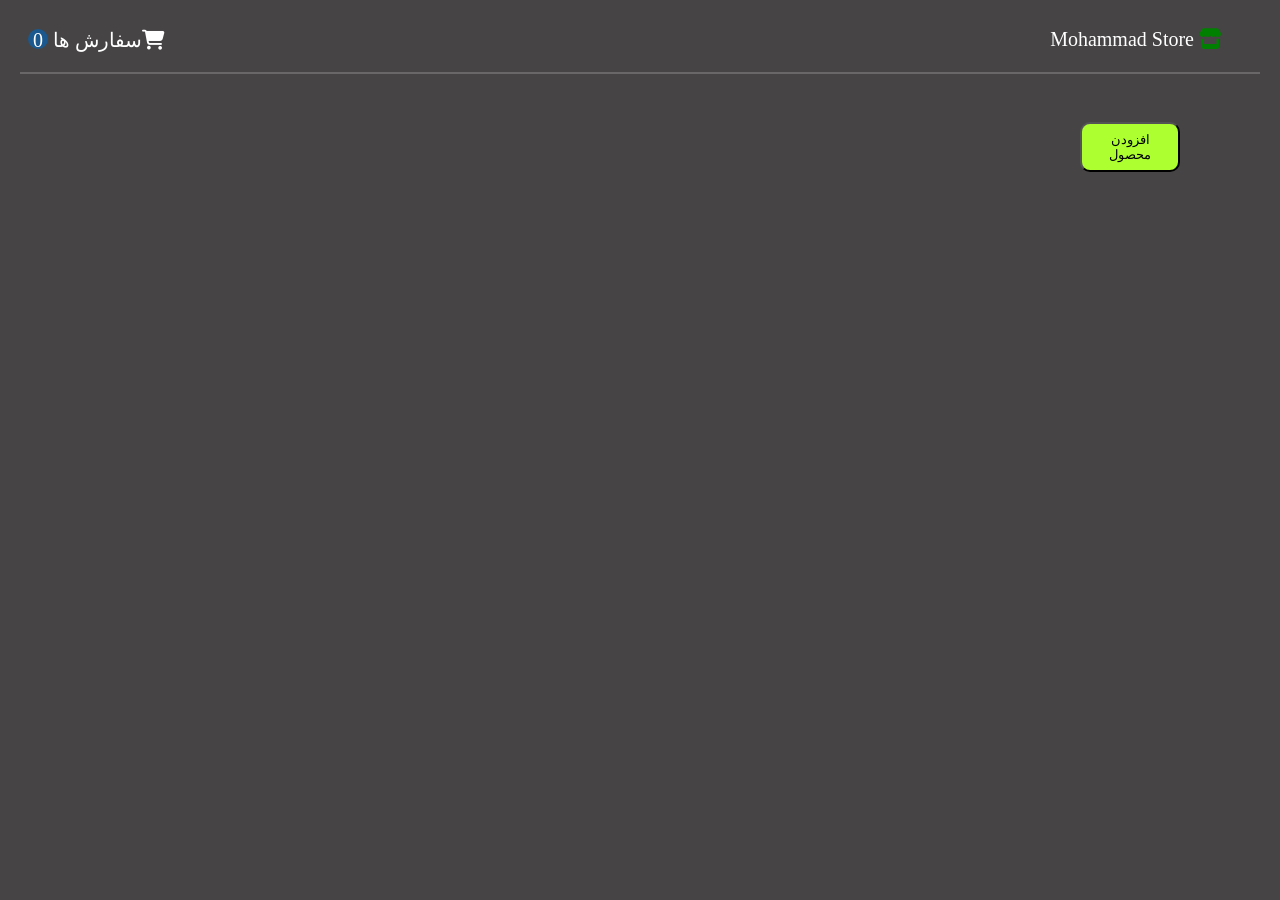
==== admin/index.html @ 2b9dec2f "LastUpdate" ====
<!DOCTYPE html>
<html lang="en">

<head>
    <meta charset="UTF-8">
    <meta name="viewport" content="width=device-width, initial-scale=1.0">
    <link rel="stylesheet" href="https://cdnjs.cloudflare.com/ajax/libs/font-awesome/6.7.2/css/all.min.css">
    <link rel="stylesheet" href="./style.css">
    <script src="./script.js" defer></script>
    <title>adminPage</title>
</head>

<body>
    <header>
        <a href="../index.html"> <span class="headerName">
                Mohammad Store <i class="fa-solid fa-store"></i>
            </span></a>
        <span class="headerSell"><a href="#basket" name="basket2">
                <span class="circle">0</span> سفارش ها<i class="fas fa-cart-shopping"></i>
        </span></a>
    </header>
    <hr>
    <br>
    <div class="products">
        <div class="btnContainer">
            <button class="btn">افزودن محصول</button>
        </div>
    </div>
    <a href="#basket2" name="basket">
    <div class="sefareshContainer">
        
    </div></a>
</body>

</html>
---- admin/style.css ----
body {
    background-color: rgb(70, 68, 68);
}

header {
    color: white;
    width: 100%;
    height: 50px;
}

.fa-store {
    color: green;
}

.headerName {
    float: right;
    margin: 20px;
    font-size: 20px;
}

.headerSell {
    float: left;
    font-size: 20px;
    margin: 20px;
}

i {
    margin-right: 30px;
}

.circle {
    display: inline-block;
    width: 20px;
    height: 20px;
    border-radius: 100%;
    background-color: rgba(2, 100, 186, 0.636);
    text-align: center;
}

hr {
    margin: 0 auto;
    width: 98%;
    border: 1px solid rgb(105, 103, 103);
}

a {
    text-decoration: none;
    color: white;
}

.search {
    width: 100%;
    background-color: rgb(70, 68, 68);
    border-radius: 20px;
    border: 1px solid rgb(105, 103, 103);
    color: white;
    height: 30px;
    margin-top: 30px;
    text-align: right;
}

.search::placeholder {
    color: rgb(105, 103, 103);
    text-align: right;
}

.searchBox {
    margin: 0 auto;
    width: 80%;
}

.products {
    width: 80vw;
    height: 600px;
    overflow-y: scroll;
    margin-top: 30px;
    margin-bottom: 30px
}

.sabt {
    width: 100%;
    height: 30px;
    border-radius: 20px;
    background-color: greenyellow;
    font-size: 20px;
    color: rgb(1, 78, 1);
    margin-top: 10px;
    margin-bottom: 10px;
    cursor: pointer;
}

.productTable {
    width: 280px;
    height: 280px;
    margin-right: 2%;
    margin-left: 2%;
    border: 1px solid rgb(105, 103, 103);
    border-radius: 20px;
    margin: 10px;
    float: right;
    text-align: center;
    color: white;
}

.productPicture {
    width: 100px;
    height: 100px;
    margin: 10px;
    border-radius: 20px;
    border: 3px solid rgb(105, 103, 103);
}

.karbord {
    font-size: small;
    color: rgb(174, 165, 165);
}

.btn {
    width: 100px;
    height: 50px;
    background-color: greenyellow;
    border-radius: 10px;
    cursor: pointer;
    color: black;
    text-align: center;
    position: absolute;
    right: 100px;
}

.img {
    width: 350px;
    height: 400px;
    border-radius: 10px;
    margin-top: 20px;
}

.secondtedad {
    margin-top: 20px;
    color: white;
    margin-right: 10px;
    margin-left: 10px;
}

.sefaresh {
    width: 450px;
    height: 500px;
    overflow-y: scroll;
    margin-right: 2%;
    margin-left: 2%;
    border: 1px solid rgb(105, 103, 103);
    border-radius: 20px;
    margin: 10px;
    float: right;
    text-align: center;
    color: white;
}

.productName,
.p {
    float: right;
    color: white;
    margin-right: 20px;
}
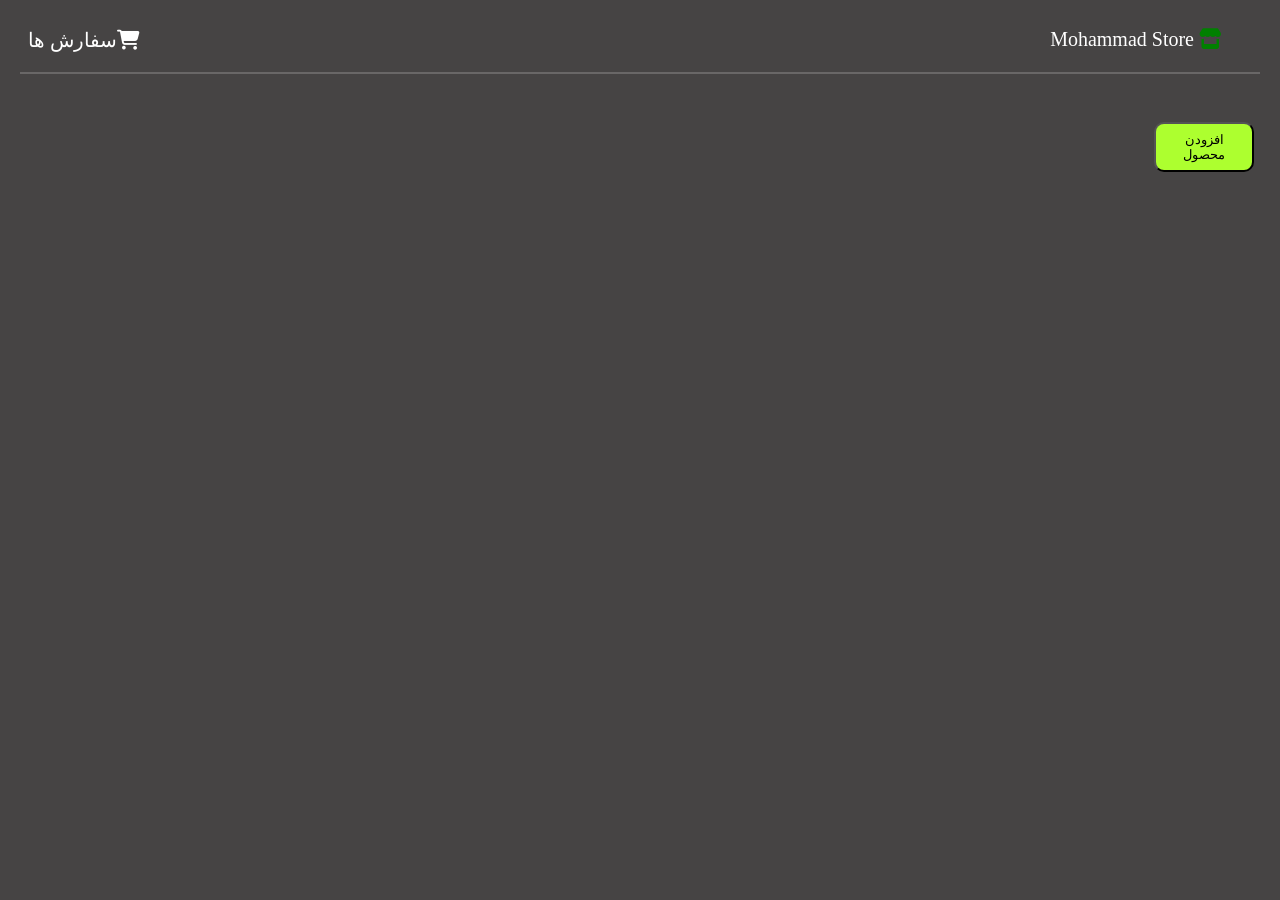
==== commit 10082569: "LastUpdate" ====
--- a/admin/index.html
+++ b/admin/index.html
@@ -16,20 +16,24 @@
                 Mohammad Store <i class="fa-solid fa-store"></i>
             </span></a>
         <span class="headerSell"><a href="#basket" name="basket2">
-                <span class="circle">0</span> سفارش ها<i class="fas fa-cart-shopping"></i>
+                 سفارش ها<i class="fas fa-cart-shopping"></i>
         </span></a>
     </header>
     <hr>
     <br>
-    <div class="products">
-        <div class="btnContainer">
-            <button class="btn">افزودن محصول</button>
+    <div class="body">
+        <div class="products">
+            <div class="btnContainer">
+                <button class="btn">افزودن محصول</button>
+            </div>
         </div>
+        <a href="#basket2" name="basket">
+            <div class="sefareshContainer">
+
+            </div>
+        </a>
     </div>
-    <a href="#basket2" name="basket">
-    <div class="sefareshContainer">
-        
-    </div></a>
+
 </body>
 
 </html>
--- a/admin/style.css
+++ b/admin/style.css
@@ -26,15 +26,6 @@
 
 i {
     margin-right: 30px;
-}
-
-.circle {
-    display: inline-block;
-    width: 20px;
-    height: 20px;
-    border-radius: 100%;
-    background-color: rgba(2, 100, 186, 0.636);
-    text-align: center;
 }
 
 hr {
@@ -124,7 +115,7 @@
     color: black;
     text-align: center;
     position: absolute;
-    right: 100px;
+    right: 2%;
 }
 
 .img {
@@ -160,4 +151,45 @@
     float: right;
     color: white;
     margin-right: 20px;
+}
+
+form {
+    display: flex;
+    flex-direction: column;
+    margin: 0 auto;
+    width: 330px;
+    height: 600px;
+    text-align: right;
+    padding-right: 20px;
+    margin-top: 50px;
+}
+
+input {
+    text-align: right;
+    background-color: black;
+    border-radius: 10px;
+    color: white;
+}
+
+label {
+    margin-bottom: 20px;
+    margin-top: 20px;
+    color: white;
+}
+
+.secondbtn {
+    width: 100px;
+    background-color: greenyellow;
+    border-radius: 10px;
+    cursor: pointer;
+    margin: 0 auto;
+    color: black;
+    text-align: center;
+}
+
+.secondtedad {
+    margin-top: 20px;
+    color: white;
+    margin-right: 10px;
+    margin-left: 10px;
 }
